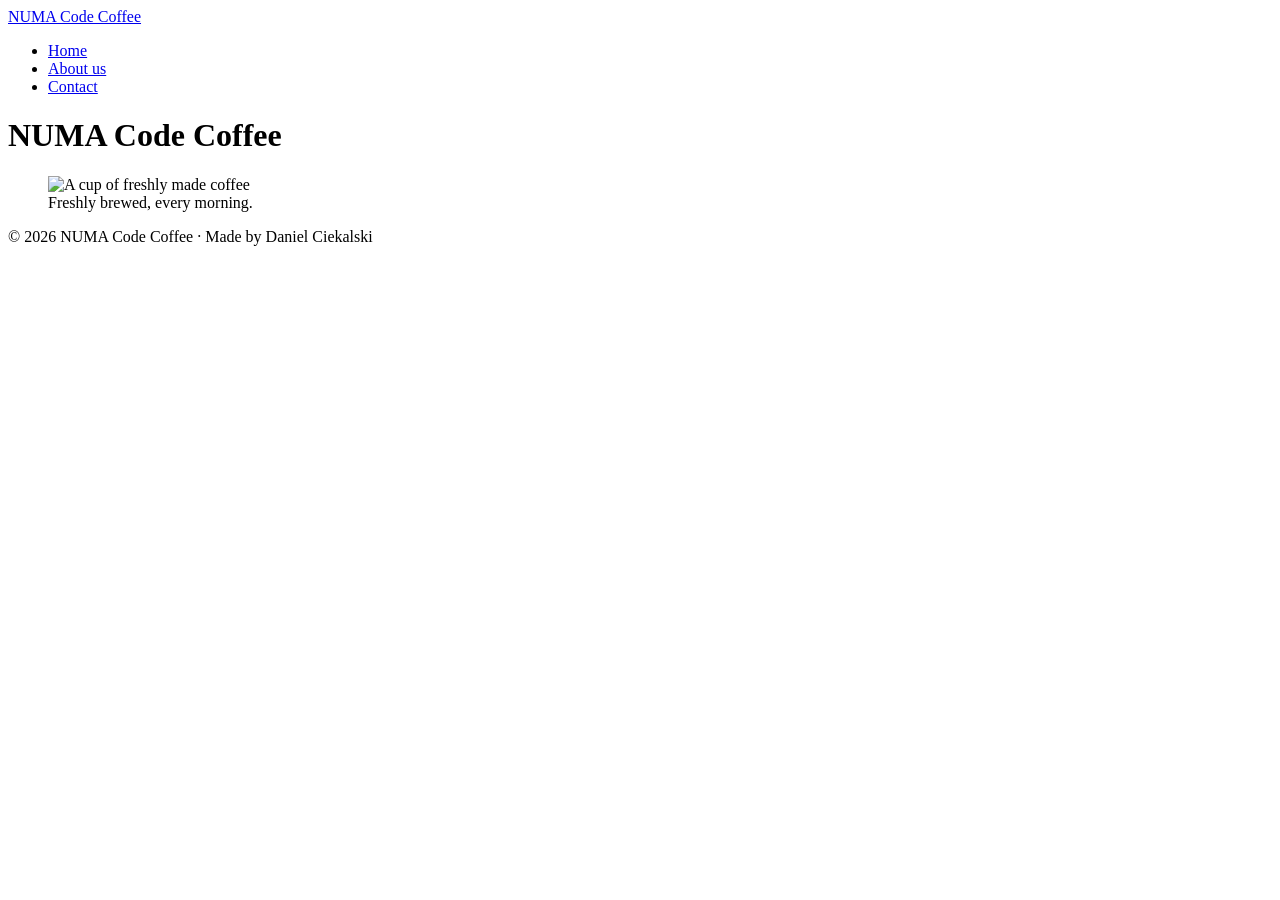
==== index.html @ 97b48c05 "Add semantic HTML structure" ====
<!DOCTYPE html>
<html lang="en">
<head>
    <meta charset="UTF-8">
    <meta name="viewport" content="width=device-width, initial-scale=1.0">
    <meta name="description" content="NUMA Code Coffee – great coffee for people who code.">
    <title>NUMA Code Coffee – Home</title>
</head>
<body>

    <header>
        <a href="index.html">NUMA Code Coffee</a>
        <nav>
            <ul>
                <li><a href="index.html" aria-current="page">Home</a></li>
                <li><a href="about.html">About us</a></li>
                <li><a href="contact.html">Contact</a></li>
            </ul>
        </nav>
    </header>

    <main>
        <h1>NUMA Code Coffee</h1>

        <figure>
            <img src="https://images.pexels.com/photos/39537967/pexels-photo-39537967.jpeg" alt="A cup of freshly made coffee" width="400">
            <figcaption>Freshly brewed, every morning.</figcaption>
        </figure>
    </main>

    <footer>
        <p>&copy; 2026 NUMA Code Coffee · Made by Daniel Ciekalski</p>
    </footer>

</body>
</html>
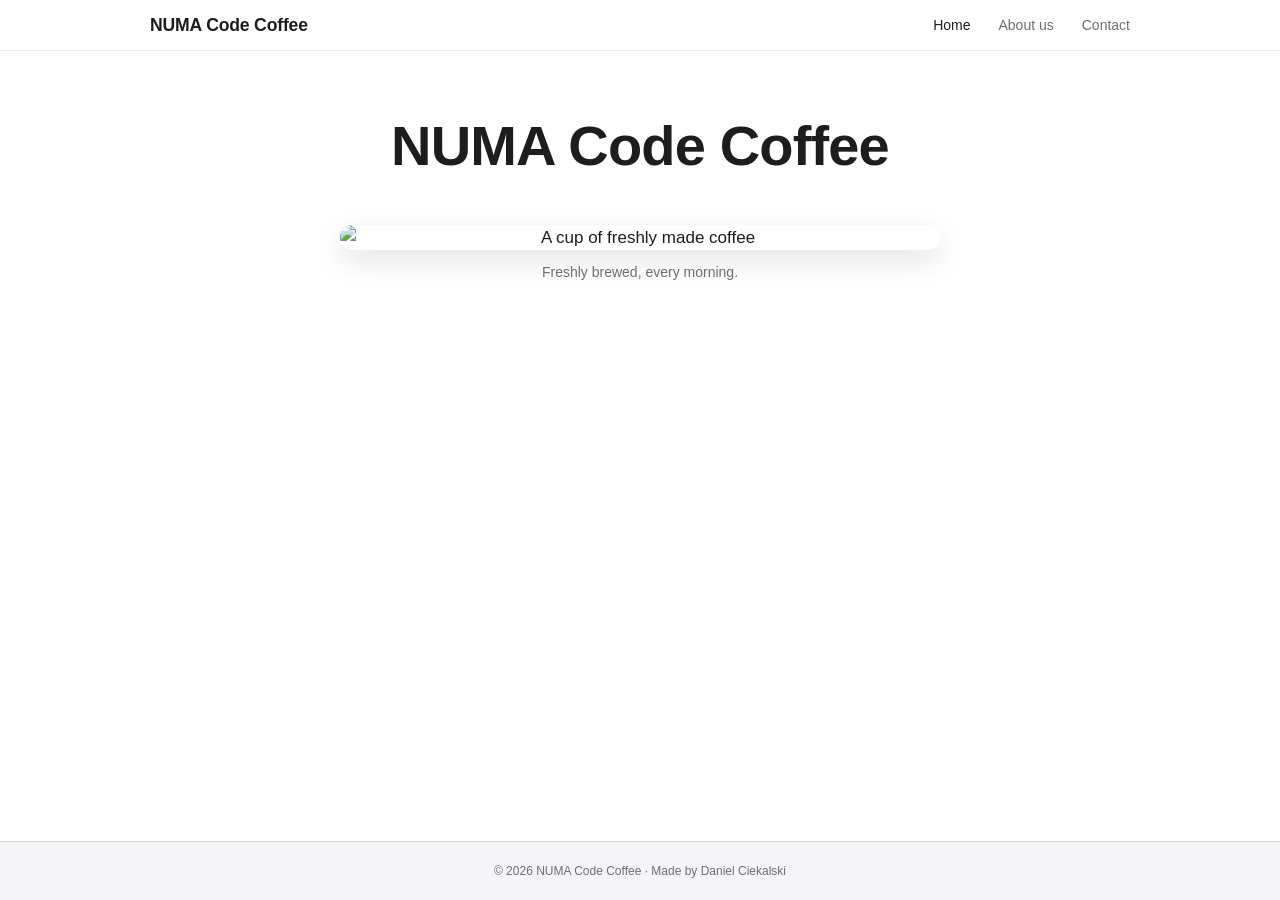
==== commit aae463c6: "Add stylesheet for all pages" ====
--- a/index.html
+++ b/index.html
@@ -1,10 +1,12 @@
 <!DOCTYPE html>
+<!-- Home page of NUMA Code Coffee: a semantic multi-page site (Home, About us, Contact) built as a WBS Coding School exercise. -->
 <html lang="en">
 <head>
     <meta charset="UTF-8">
     <meta name="viewport" content="width=device-width, initial-scale=1.0">
     <meta name="description" content="NUMA Code Coffee – great coffee for people who code.">
     <title>NUMA Code Coffee – Home</title>
+    <link rel="stylesheet" href="style.css">
 </head>
 <body>
 
--- a/style.css
+++ b/style.css
@@ -0,0 +1,263 @@
+/* NUMA Code Coffee – shared stylesheet for all pages (Apple-inspired, clean and minimal) */
+
+/* ---------- Variables ---------- */
+:root {
+    --color-text: #1d1d1f;
+    --color-text-secondary: #6e6e73;
+    --color-bg: #ffffff;
+    --color-surface: #f5f5f7;
+    --color-border: #d2d2d7;
+    --color-accent: #0071e3;
+    --color-accent-hover: #0077ed;
+    --font-system: -apple-system, BlinkMacSystemFont, "SF Pro Text", "Segoe UI", Roboto, "Helvetica Neue", Arial, sans-serif;
+    --content-width: 980px;
+    --radius: 18px;
+}
+
+/* ---------- Base ---------- */
+*,
+*::before,
+*::after {
+    box-sizing: border-box;
+}
+
+body {
+    margin: 0;
+    font-family: var(--font-system);
+    font-size: 17px;
+    line-height: 1.5;
+    color: var(--color-text);
+    background: var(--color-bg);
+    -webkit-font-smoothing: antialiased;
+    -moz-osx-font-smoothing: grayscale;
+    min-height: 100vh;
+    display: flex;
+    flex-direction: column;
+}
+
+img {
+    max-width: 100%;
+    height: auto;
+    display: block;
+}
+
+a {
+    color: var(--color-accent);
+    text-decoration: none;
+}
+
+a:hover {
+    text-decoration: underline;
+}
+
+/* ---------- Header (shared) ---------- */
+header {
+    position: sticky;
+    top: 0;
+    z-index: 10;
+    display: flex;
+    align-items: center;
+    justify-content: space-between;
+    gap: 1rem;
+    padding: 0.75rem max(1.5rem, calc((100% - var(--content-width)) / 2));
+    background: rgba(255, 255, 255, 0.8);
+    -webkit-backdrop-filter: saturate(180%) blur(20px);
+    backdrop-filter: saturate(180%) blur(20px);
+    border-bottom: 1px solid rgba(0, 0, 0, 0.08);
+}
+
+header > a {
+    font-size: 1.1rem;
+    font-weight: 600;
+    letter-spacing: -0.01em;
+    color: var(--color-text);
+}
+
+header > a:hover {
+    text-decoration: none;
+}
+
+nav ul {
+    display: flex;
+    gap: 1.75rem;
+    margin: 0;
+    padding: 0;
+    list-style: none;
+}
+
+nav a {
+    font-size: 14px;
+    color: var(--color-text-secondary);
+    transition: color 0.2s ease;
+}
+
+nav a:hover {
+    color: var(--color-text);
+    text-decoration: none;
+}
+
+nav a[aria-current="page"] {
+    color: var(--color-text);
+    font-weight: 500;
+}
+
+/* ---------- Main ---------- */
+main {
+    flex: 1;
+    width: 100%;
+    max-width: var(--content-width);
+    margin: 0 auto;
+    padding: 4rem 1.5rem 5rem;
+}
+
+h1 {
+    margin: 0 0 1.5rem;
+    font-size: clamp(2.5rem, 6vw, 3.5rem);
+    font-weight: 700;
+    line-height: 1.1;
+    letter-spacing: -0.015em;
+    text-align: center;
+}
+
+h2 {
+    margin: 0 0 0.75rem;
+    font-size: 1.75rem;
+    font-weight: 600;
+    line-height: 1.2;
+    letter-spacing: -0.01em;
+}
+
+p {
+    max-width: 65ch;
+    font-size: 1.1rem;
+    color: var(--color-text-secondary);
+}
+
+main > p {
+    margin: 0 auto 3rem;
+    text-align: center;
+}
+
+section {
+    margin-bottom: 3.5rem;
+}
+
+/* ---------- Figures & images ---------- */
+figure {
+    margin: 3rem auto;
+    max-width: 600px;
+    text-align: center;
+}
+
+figure img {
+    width: 100%;
+    border-radius: var(--radius);
+    box-shadow: 0 10px 30px rgba(0, 0, 0, 0.12);
+}
+
+figcaption {
+    margin-top: 0.75rem;
+    font-size: 14px;
+    color: var(--color-text-secondary);
+}
+
+/* ---------- Contact: address & form ---------- */
+address {
+    font-style: normal;
+    font-size: 1.1rem;
+    line-height: 1.8;
+    color: var(--color-text-secondary);
+}
+
+form {
+    display: grid;
+    gap: 0.5rem;
+    max-width: 560px;
+}
+
+label {
+    margin-top: 0.75rem;
+    font-size: 14px;
+    font-weight: 500;
+}
+
+input,
+textarea {
+    width: 100%;
+    padding: 0.75rem 1rem;
+    font: inherit;
+    color: var(--color-text);
+    background: var(--color-bg);
+    border: 1px solid var(--color-border);
+    border-radius: 12px;
+    transition: border-color 0.2s ease, box-shadow 0.2s ease;
+}
+
+textarea {
+    resize: vertical;
+}
+
+input:focus,
+textarea:focus {
+    outline: none;
+    border-color: var(--color-accent);
+    box-shadow: 0 0 0 4px rgba(0, 113, 227, 0.2);
+}
+
+button {
+    justify-self: start;
+    margin-top: 1rem;
+    padding: 0.7rem 1.6rem;
+    font: inherit;
+    font-weight: 500;
+    color: #ffffff;
+    background: var(--color-accent);
+    border: none;
+    border-radius: 980px;
+    cursor: pointer;
+    transition: background 0.2s ease;
+}
+
+button:hover {
+    background: var(--color-accent-hover);
+}
+
+button:focus-visible {
+    outline: none;
+    box-shadow: 0 0 0 4px rgba(0, 113, 227, 0.3);
+}
+
+/* ---------- Footer (shared) ---------- */
+footer {
+    padding: 1.25rem max(1.5rem, calc((100% - var(--content-width)) / 2));
+    background: var(--color-surface);
+    border-top: 1px solid var(--color-border);
+    text-align: center;
+}
+
+footer p {
+    max-width: none;
+    margin: 0;
+    font-size: 12px;
+    color: var(--color-text-secondary);
+}
+
+/* ---------- Responsive ---------- */
+@media (max-width: 600px) {
+    header {
+        flex-direction: column;
+        gap: 0.5rem;
+    }
+
+    nav ul {
+        gap: 1.25rem;
+    }
+
+    main {
+        padding: 2.5rem 1.25rem 3.5rem;
+    }
+
+    h2 {
+        font-size: 1.5rem;
+    }
+}
